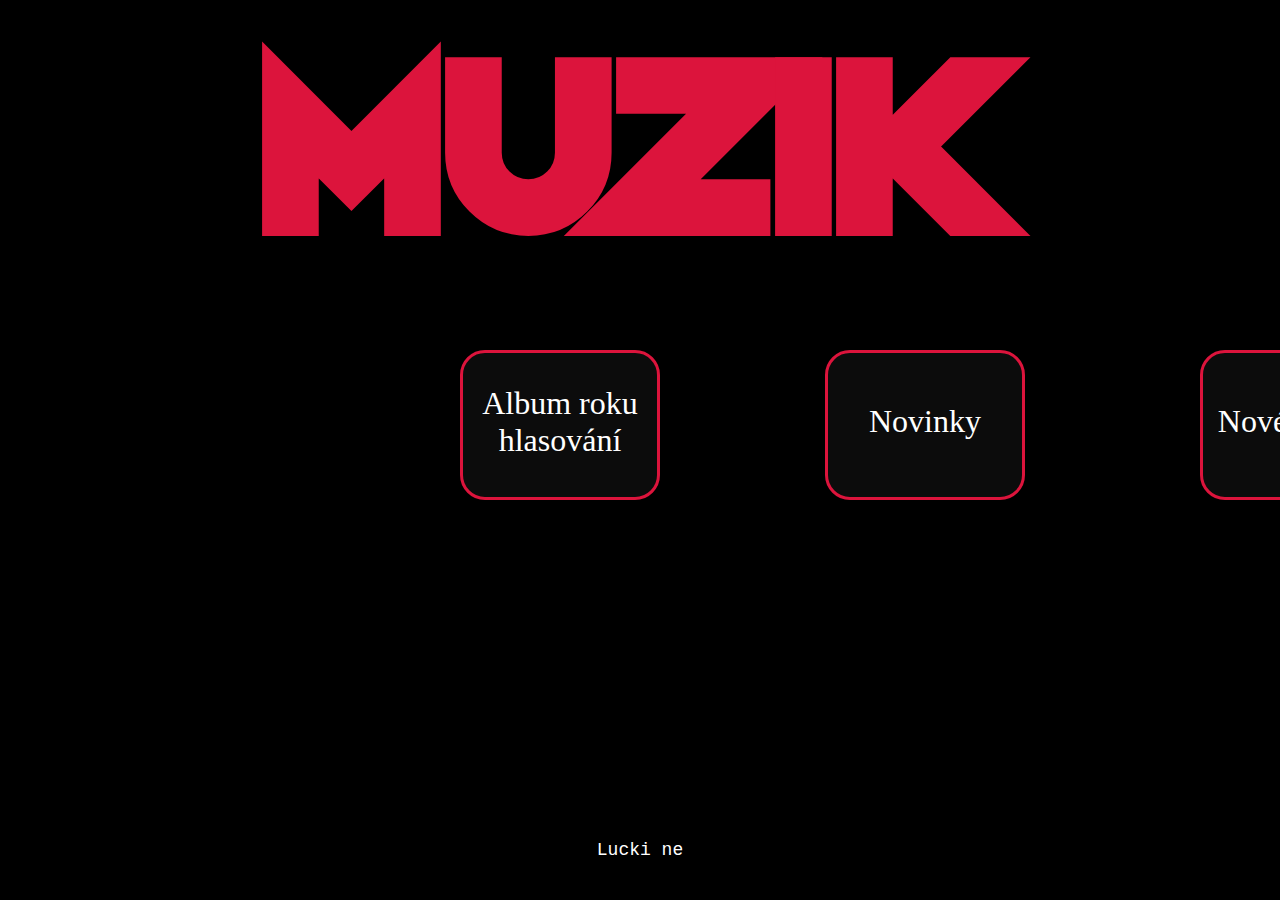
==== index.html @ fbe912d5 "Add files via upload" ====
<!DOCTYPE html>
<html lang="en">
<head>
    <meta charset="UTF-8">
    <meta name="viewport" content="width=device-width, initial-scale=1.0">
    <link rel="stylesheet" href="zaverecnaprace.css">
    <link rel="shortcut icon" href="favicon.ico">
    <title>Muzik</title>
</head>
<body>
<h2 class="nadpis">MUZIK</h2>

<a href="albumrokuhlasovani.html" class="aoty" target="_self">Album roku hlasování</a> 
<a href="novinky.html" class="novinky" target="_self">Novinky</a>
<a href="novevydani.html" class="novevydani" target="_self">Nové vydání</a>
<div class="video">
    <video autoplay loop muted class="pozadivideo">
        <source src="webovky_pozadijo.mp4" type="video/mp4">
    </video>
</div>
    
<div class="ticker-wrapper">
    <div class="textupdate">
        <div class="typewriter-container">
            <span id="typewriter-text"></span>
        </div>
    </div>
</div>


<script>
    const textElement = document.getElementById("typewriter-text");
    const texts = [
        "Lucki neskutečně rychle roste... do šířky.",
        "DDG vyhrožuje, že vydá hudbu!",
        "Carti nás opět edguje novou hudbou.",
        "Věděli jste, že Summrs vyhrál ocenění za nejskromnějšího rappera v roce 2022!",
        "",
    ];

    let index = 0;
    let charIndex = 0;
    let isDeleting = false;

    function type() {
        const currentText = texts[index];
        if (isDeleting) {
            textElement.innerHTML = currentText.substring(0, charIndex - 1);
            charIndex--;
        } else {
            textElement.innerHTML = currentText.substring(0, charIndex + 1);
            charIndex++;
        }

        if (!isDeleting && charIndex === currentText.length + 1) {
            isDeleting = true;
            setTimeout(type, 1300); // Pause before starting to delete
        } else if (isDeleting && charIndex === 0) {
            isDeleting = false;
            index = (index + 1) % texts.length;
            setTimeout(type, 500); // Pause before starting to type the next line
        } else {
            const speed = isDeleting ? 50 : 100; // Adjust the typing speed
            setTimeout(type, speed);
        }
    }

    type();
</script>

</body>
</html>
---- zaverecnaprace.css ----
*{
    padding: 0;
    margin: 0;
    box-sizing: border-box;
}
@font-face {
    font-family: "nightmachine";
    src: url(NightMachine.ttf);
}
@font-face {
    font-family: "coolvetica";
    src: url(MAROLA__.TTF);
}

body{color: white;
    background-color: black;
}

.nadpis{font-family: "nightmachine";
    font-size: 250px;
    color: crimson;
    text-align: center;
    margin-top: 10px;
    margin-right: 15px;
}

.novevydaninadpis{font-family: "nightmachine";
    font-size: 125px;
    color: crimson;
    text-align: center;
    margin-top: 10px;
    margin-right: 15px;
}

a:hover { 
    text-decoration: none;
    border-width: 4px;
    transform: scale(1.1);   
} 

a:link { 
    text-decoration: none; 
  }

a:visited { 
    text-decoration: none; 
  }

a:active { 
    text-decoration: none; 
  }

.aoty{  text-align: center;
    width: 200px;
    height: 150px;
    border: medium solid rgb(220, 20, 60);
    position: absolute;
    background-color: rgb(12, 12, 12);
    color: white;
    font-size: xx-large;
    left: 460px;
    top: 350px;
    padding-top: 32px;
    border-radius: 25px;
    transition: 0.4s ease-in-out;  
}

.novinky{ text-align: center;
    width: 200px;
    height: 150px;
    border: medium solid rgb(220, 20, 60);
    position: absolute;
    background-color: rgb(12, 12, 12);
    color: white;
    font-size: xx-large;
    left: 825px;
    top: 350px;
    padding-top: 50px;
    border-radius: 25px;
    transition: 0.4s ease-in-out;  
}

.novevydani{ text-align: center;
    width: 200px;
    height: 150px;
    border: medium solid rgb(220, 20, 60);
    position: absolute;
    background-color: rgb(12, 12, 12);
    color: white;
    font-size: xx-large;
    left: 1200px;
    top: 350px;
    padding-top: 50px;
    border-radius: 25px;
    transition: 0.4s ease-in-out;  
}

.pozadivideo{
    position: absolute;
    right: 0;
    bottom: 0;
    z-index: -1;
    width: 1920px;
    height: 100%;
    opacity: 70%;
}

.aotypozadivideo{
    position: absolute;
    right: 0;
    bottom: 0;
    z-index: -1;
    width: 1920px;
    height: 100%;
    opacity: 50%;
}
.izaya {position: absolute;
        left: 12%;
        top: 20%;
        border: crimson groove medium;
}
    .izayaieathumans{
        position: absolute;
        left: 12%;
        top: 18%;
    }

.carti {position: absolute;
        top: 20%;
        right: 12%;
        border: crimson groove medium;
}

    .cartidvactyri{ 
        font-family: 'Franklin Gothic Medium', 'Arial Narrow', Arial, sans-serif  ;
        position: absolute;
        top: 18%;
        right: 12%;
    }

.summrs {position: absolute;
    left: 12%;
    top: 60%;
    border: crimson groove medium;
}
    .summrscheckmeout{
        position: absolute;
        left: 12%;
        top: 58%;
    }

.autumn {position: absolute;
    top: 60%;
    right: 12%;
    border: crimson groove medium;
}

    .scrautumn{        
        font-family: 'Franklin Gothic Medium', 'Arial Narrow', Arial, sans-serif  ;
        position: absolute;
        top: 58%;
        right: 12%;
    }

.uvoddole { 
        position: absolute;
        font-size: xx-large;
        font-family: "nightmachine";
        color: crimson;
        left: 47.5%;
        bottom: 0%;
        margin-top: 10px;
        margin-right: 15px;
    }
    
    .uvoddole:hover {
        text-decoration: none;
        border-width: initial;
        transform: initial;
    }
    
    .a:not(.active):hover {
        position: absolute;
        font-size: xx-large;
        font-family: "nightmachine";
        color: crimson;
        left: 46.5%;
        bottom: 0%;
        margin-top: 10px;
        margin-right: 15px;
    }

    .typewriter-container {
        overflow: hidden;
        white-space: nowrap;
        font-family: 'Courier New', monospace;
        font-size: 18px;
        color: white;
        position: absolute;
        bottom: 40px; 
        left: 50%;
        transform: translateX(-50%);
    }

    #typewriter-text {
        display: inline-block;
        width: 100%;
        opacity: 1;
        animation: typewriter 6s linear infinite; 
    }

    @keyframes typewriter {
        0%, 50%, 100% {
            width: 100%;
        }
        25%, 75% {
            width: 0;
        }
    }

    .albumrokuhlasovani {
        color: white;
        background-color: black;
        display: flex;
        flex-direction: column;
        align-items: center;
        height: 100vh;
        justify-content: center;
    }

    .album-container {
        display: flex;
        flex-wrap: wrap;
        justify-content: center; 
        gap: 30px; 
        margin-top: 30px;
    }

    .album {
        text-align: center;
        width: 235px; 
        margin: 0 40px; 
        position: relative;
    }

    .album img {
        width: 100%;
        border: 1px solid #ccc;
        border-radius: 10px;
    }

    .album p {
        font-family: Cambria, Cochin, Georgia, Times, 'Times New Roman', serif;
        font-size: 25px;
        color: crimson;
        margin-top: 5px;
    }

    #vote-button {
        border: groove white thin;
        background-color: crimson;
        color: white;
        padding: 10px 20px;
        font-size: 16px;
        cursor: pointer;
        margin: 20px auto; 
        display: block;
    }

    .kennovinkybody {
        color: white;
        background-color: black;
        font-family: 'Arial', sans-serif;
        padding: 20px;
    }

    .rapper-info {
        max-width: calc(100% - 400px); 
        float: left;
        margin-bottom: 20px; 
    }

    .kennovinkyobrazek {
        max-width: 100%;
        max-height: 350px;
        margin-top: 70px;
        border: 2px solid crimson;
        float: right;
        border-radius: 8px;
        position: absolute;
        top: 140px;
        right: 60px;
    }

    .kennovinkynadpis {
        font-size: 2em;
        margin-bottom: 10px;
        color: crimson;
    }

        .kencarsontextnovinky {
            font-size: 1em;
            line-height: 1.6;
            margin-bottom: 20px;
        }
    .kennovinkyvydani{
        color: crimson;
    }

        .vedoucisingl{
            margin-bottom: 20px;
        }
    .kennovinkycover{
        color: crimson;
    }
        .obalalba{ 
            margin-bottom: 20px;
        }

    .kennovinkyreviews{
        color: crimson;
    }

        .hodnoceniagc{
            margin-bottom: 20px;
        }
    
    table {
        width: 100%;
        border-collapse: collapse;
        margin-top: 20px;
        margin-bottom: 20px;
    }

    th, td {
        border: 1px solid crimson;
        padding: 10px;
        text-align: left;
    }

    th {
        background-color: crimson;
        color: white;
    }

    .rapper-details {
        margin-top: 20px;
        clear: both; 
    }

    .kennovinkyfeat {
        font-size: 1.5em;
        color: crimson;
    }
    
    ul {
        list-style: none;
        padding: 0;
        margin: 0;
    }
    
    ul li {
        font-size: 1.2em;
        margin-bottom: 10px;
        position: relative;
    }
    
    ul li::before {
        content: "●"; /* Kruh jako symbol před každým názvem umělce */
        color: crimson; /* Barva kruhu */
        font-size: 1.2em; /* Velikost kruhu */
        margin-right: 5px; /* Mezera mezi kruhem a textem */
    }
    
    ul ul {
        list-style: decimal;
        padding: 0;
        margin: 0;
        margin-top: 5px;
        margin-left: 50px; /* Mezera mezi vnějším seznamem a vnořeným seznamem */
    }
    
    ul ul li {
        font-size: 1em;
        margin-bottom: 5px;
    }
    
    ul ul li::before {
        content: ""; /* Prázdný obsah pro vnořený seznam */
        margin-right: 0; /* Žádná mezera mezi kruhem a textem vnořeného seznamu */
    }
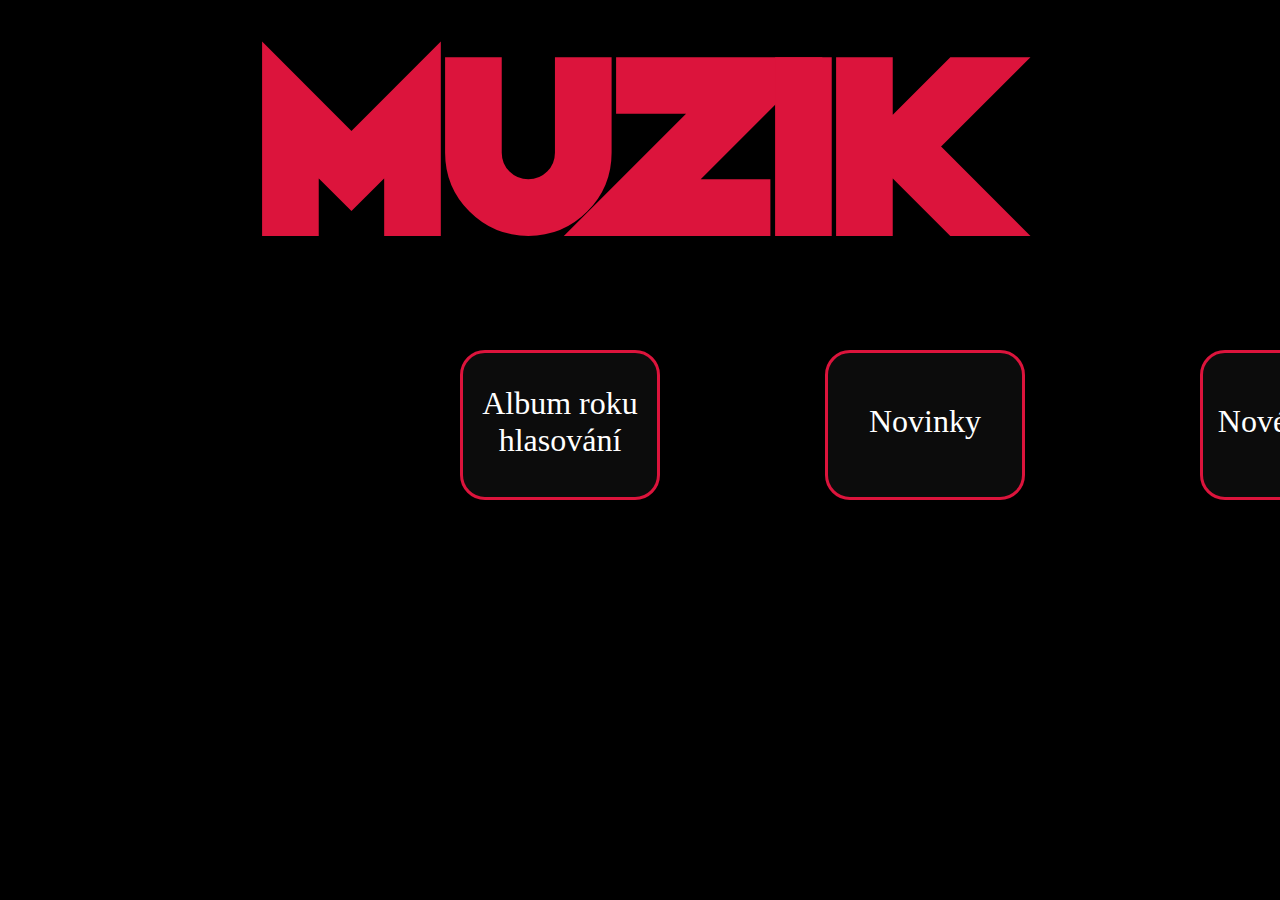
==== commit 2d2b9866: "Update index.html" ====
--- a/index.html
+++ b/index.html
@@ -34,8 +34,23 @@
         "Lucki neskutečně rychle roste... do šířky.",
         "DDG vyhrožuje, že vydá hudbu!",
         "Carti nás opět edguje novou hudbou.",
-        "Věděli jste, že Summrs vyhrál ocenění za nejskromnějšího rappera v roce 2022!",
-        "",
+        "Ski Mask the Slump God na Twitteru řekl "i aint droppin shi 😭"",
+        "Ken Carson porušil svůj mewing streak... už zas vypadá jak Goomba.",
+        "Carti prozradil, že jeho nové album vyjde 25.12.2034",
+        "Floss like a boss 73",
+        "Lil Uzi Vert po vydání alba neskutečně vyrostl... do země.",
+        "Autumn! se odstěhoval do Japonska, aby mohl chodit s 15 letýma holkama",
+        "xaviersobased řekl "im gay and my music is ass same with nettspend"",
+        "Izaya Tiji si opět zapomněl prášky na schizofrenii",
+        "Destroy Lonely vydal remix na If Looks Could Kill s názvem "If Gyatt Was Big, Baby Im Ohio"",
+        "Věděli jste, že Summrs vyhrál ocenění za nejskromnějšího rappera v roce 2022.",
+        "Frank Ocean zapomněl heslo na Spotify",
+        "Kankan má dítě... už začalo pít lean",
+        ""To je Yeat, To je Yeat!!!"",
+        "Trippie Redd opět vydal album a klasicky zklamal",
+        "Eem Triplin se ztrojnásobil 🤯",
+        
+        
     ];
 
     let index = 0;
@@ -69,4 +84,4 @@
 </script>
 
 </body>
-</html>+</html>
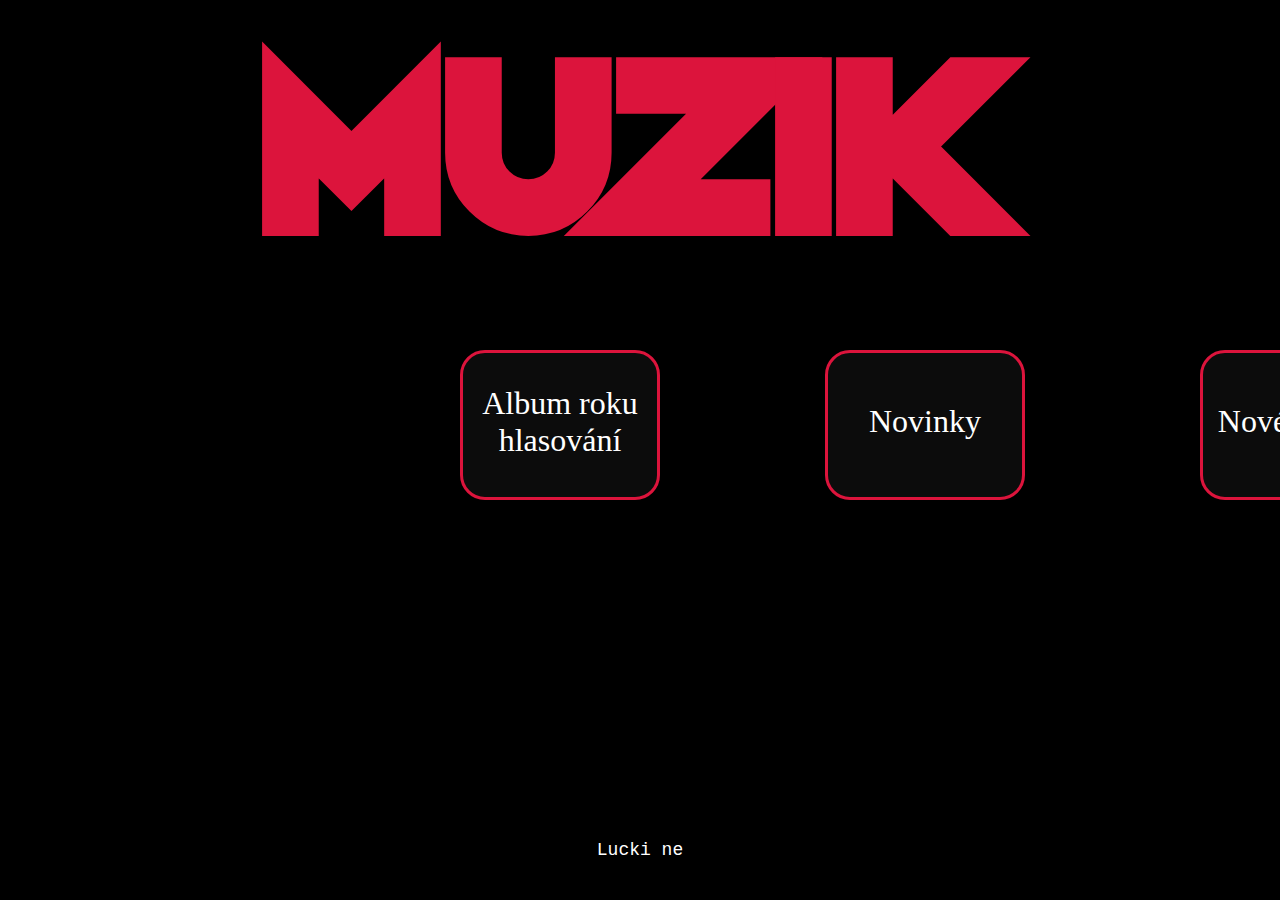
==== commit f31dba4e: "Update index.html" ====
--- a/index.html
+++ b/index.html
@@ -34,21 +34,21 @@
         "Lucki neskutečně rychle roste... do šířky.",
         "DDG vyhrožuje, že vydá hudbu!",
         "Carti nás opět edguje novou hudbou.",
-        "Ski Mask the Slump God na Twitteru řekl "i aint droppin shi 😭"",
+        "Ski Mask the Slump God na Twitteru řekl I aint droppin shi",
         "Ken Carson porušil svůj mewing streak... už zas vypadá jak Goomba.",
         "Carti prozradil, že jeho nové album vyjde 25.12.2034",
         "Floss like a boss 73",
         "Lil Uzi Vert po vydání alba neskutečně vyrostl... do země.",
         "Autumn! se odstěhoval do Japonska, aby mohl chodit s 15 letýma holkama",
-        "xaviersobased řekl "im gay and my music is ass same with nettspend"",
+        "xaviersobased řekl im gay and my music is ass just like nettspend",
         "Izaya Tiji si opět zapomněl prášky na schizofrenii",
-        "Destroy Lonely vydal remix na If Looks Could Kill s názvem "If Gyatt Was Big, Baby Im Ohio"",
+        "Destroy Lonely vydal remix na If Looks Could Kill s názvem If Gyatt Was Big, Baby Im Ohio",
         "Věděli jste, že Summrs vyhrál ocenění za nejskromnějšího rappera v roce 2022.",
         "Frank Ocean zapomněl heslo na Spotify",
         "Kankan má dítě... už začalo pít lean",
-        ""To je Yeat, To je Yeat!!!"",
+        "To je Yeat, To je Yeat!!!",
         "Trippie Redd opět vydal album a klasicky zklamal",
-        "Eem Triplin se ztrojnásobil 🤯",
+        "Eem Triplin se ztrojnásobil!",
         
         
     ];
